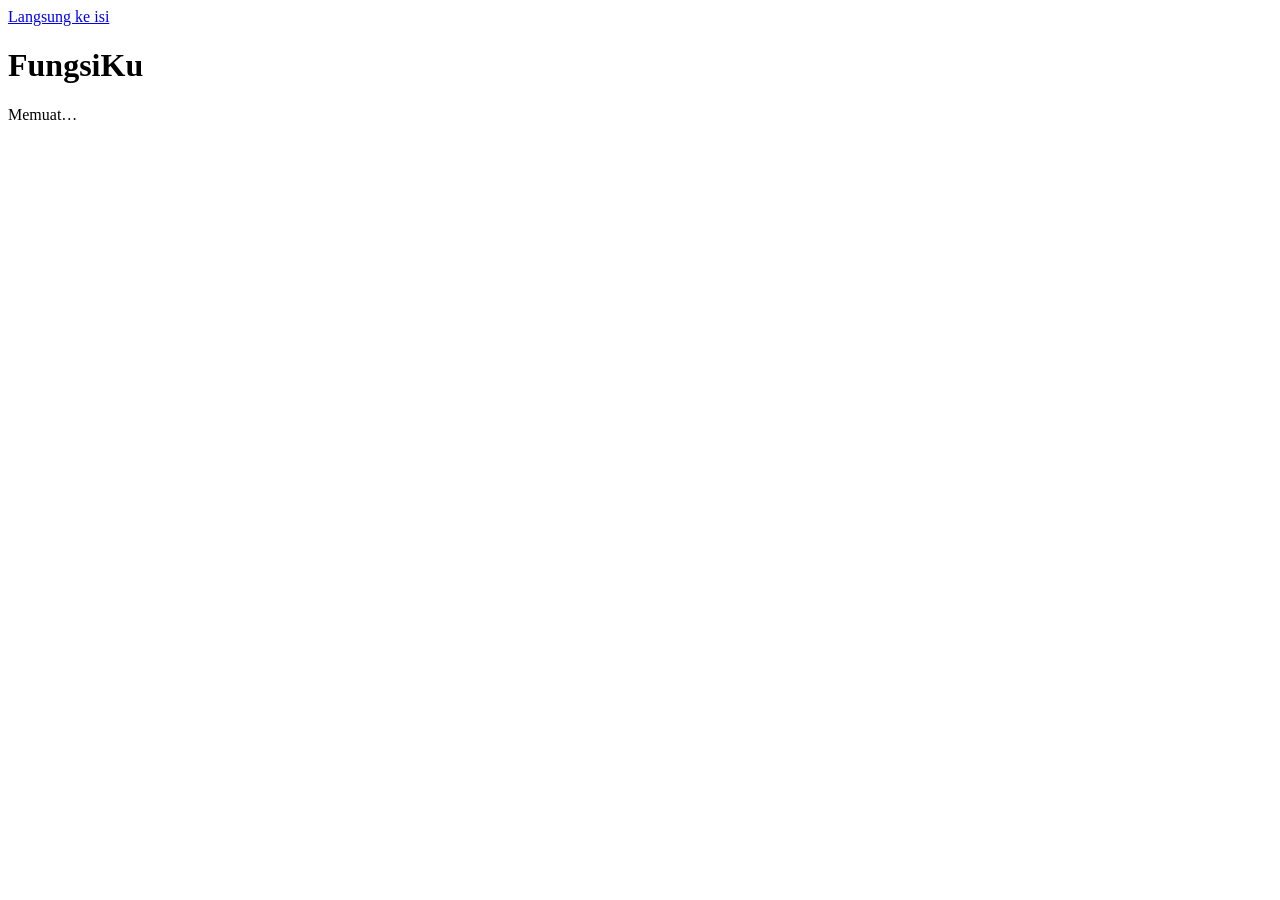
==== frontend/index.html @ 6c530d6d "Commit pertama" ====
<!doctype html>
<html lang="id">
<head>
  <meta charset="utf-8">
  <meta name="viewport" content="width=device-width, initial-scale=1, viewport-fit=cover">
  <title>FungsiKu – Relasi &amp; Fungsi</title>
  <meta name="description" content="Belajar relasi dan fungsi SMP kelas VIII secara bertahap, visual, dan interaktif.">

  <!-- PWA: agar bisa dipasang di HP tanpa Play Store / App Store -->
  <link rel="manifest" href="/manifest.webmanifest">
  <meta name="theme-color" content="#2563EB" media="(prefers-color-scheme: light)">
  <meta name="theme-color" content="#0F172A" media="(prefers-color-scheme: dark)">
  <link rel="icon" href="/icons/icon-192.png" type="image/png">
  <link rel="apple-touch-icon" href="/icons/apple-touch-icon.png">
  <meta name="apple-mobile-web-app-capable" content="yes">
  <meta name="mobile-web-app-capable" content="yes">
  <meta name="apple-mobile-web-app-title" content="FungsiKu">
  <meta name="apple-mobile-web-app-status-bar-style" content="default">

  <link rel="stylesheet" href="/css/tokens.css">
  <link rel="stylesheet" href="/css/style.css">
  <script type="module" src="/js/main.js"></script>
</head>
<body>
  <a class="lewati" href="#aplikasi">Langsung ke isi</a>
  <header class="bilah-atas">
    <button id="tombol-kembali" class="tombol-ikon" type="button" aria-label="Kembali ke beranda" hidden>←</button>
    <h1 id="judul-halaman">FungsiKu</h1>
    <span id="status-simpan" class="status-simpan" aria-live="polite"></span>
  </header>
  <main id="aplikasi" tabindex="-1">
    <p class="memuat">Memuat…</p>
  </main>
  <div id="pemberitahuan" class="wadah-toast" aria-live="polite"></div>
  <noscript><p class="kartu">FungsiKu membutuhkan JavaScript. Aktifkan JavaScript di browsermu.</p></noscript>
</body>
</html>
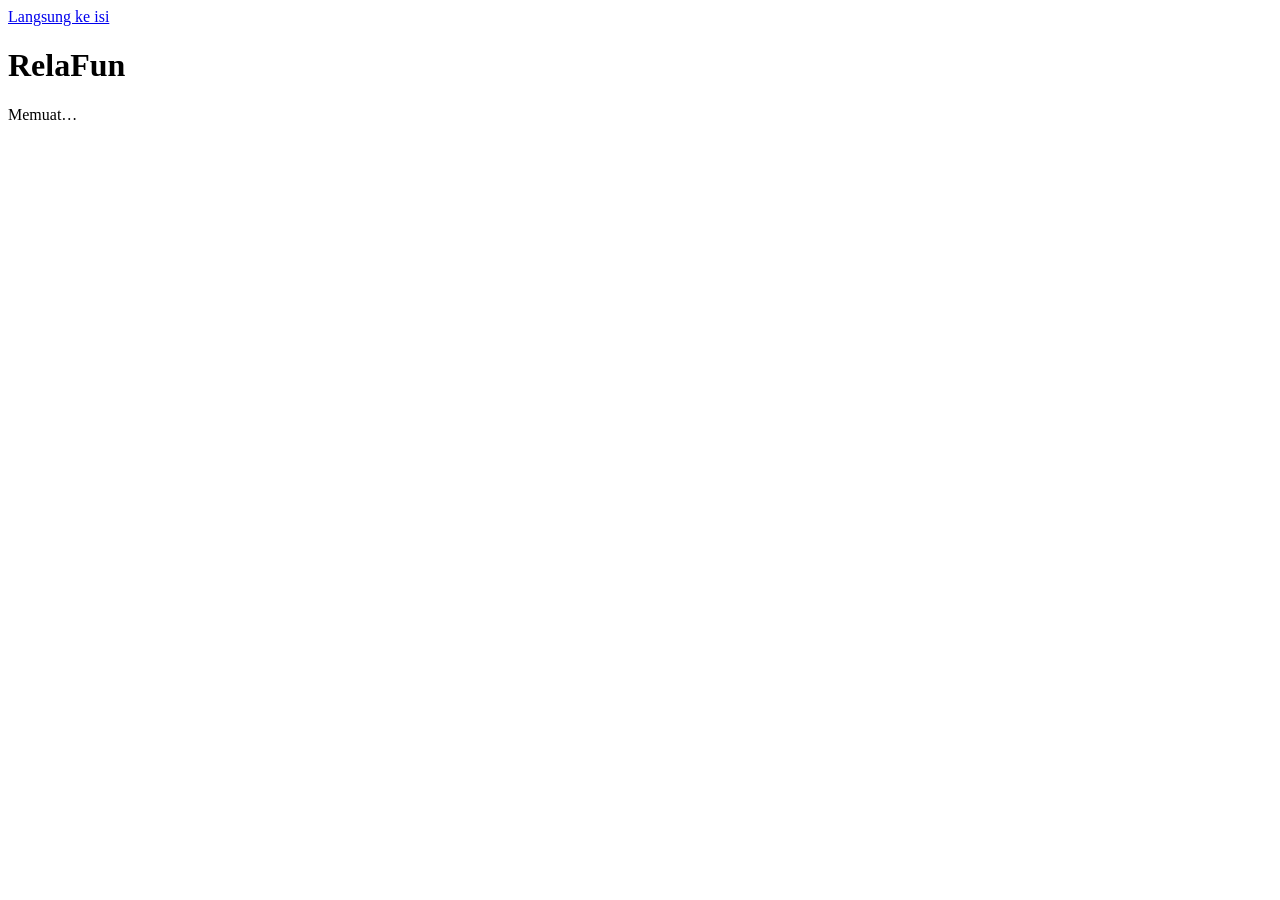
==== commit 32e5325f: "memperbarui aplikasi" ====
--- a/frontend/index.html
+++ b/frontend/index.html
@@ -3,7 +3,7 @@
 <head>
   <meta charset="utf-8">
   <meta name="viewport" content="width=device-width, initial-scale=1, viewport-fit=cover">
-  <title>FungsiKu – Relasi &amp; Fungsi</title>
+  <title>RelaFun – Relasi &amp; Fungsi</title>
   <meta name="description" content="Belajar relasi dan fungsi SMP kelas VIII secara bertahap, visual, dan interaktif.">
 
   <!-- PWA: agar bisa dipasang di HP tanpa Play Store / App Store -->
@@ -14,7 +14,7 @@
   <link rel="apple-touch-icon" href="/icons/apple-touch-icon.png">
   <meta name="apple-mobile-web-app-capable" content="yes">
   <meta name="mobile-web-app-capable" content="yes">
-  <meta name="apple-mobile-web-app-title" content="FungsiKu">
+  <meta name="apple-mobile-web-app-title" content="RelaFun">
   <meta name="apple-mobile-web-app-status-bar-style" content="default">
 
   <link rel="stylesheet" href="/css/tokens.css">
@@ -25,13 +25,13 @@
   <a class="lewati" href="#aplikasi">Langsung ke isi</a>
   <header class="bilah-atas">
     <button id="tombol-kembali" class="tombol-ikon" type="button" aria-label="Kembali ke beranda" hidden>←</button>
-    <h1 id="judul-halaman">FungsiKu</h1>
+    <h1 id="judul-halaman">RelaFun</h1>
     <span id="status-simpan" class="status-simpan" aria-live="polite"></span>
   </header>
   <main id="aplikasi" tabindex="-1">
     <p class="memuat">Memuat…</p>
   </main>
   <div id="pemberitahuan" class="wadah-toast" aria-live="polite"></div>
-  <noscript><p class="kartu">FungsiKu membutuhkan JavaScript. Aktifkan JavaScript di browsermu.</p></noscript>
+  <noscript><p class="kartu">RelaFun membutuhkan JavaScript. Aktifkan JavaScript di browsermu.</p></noscript>
 </body>
 </html>
